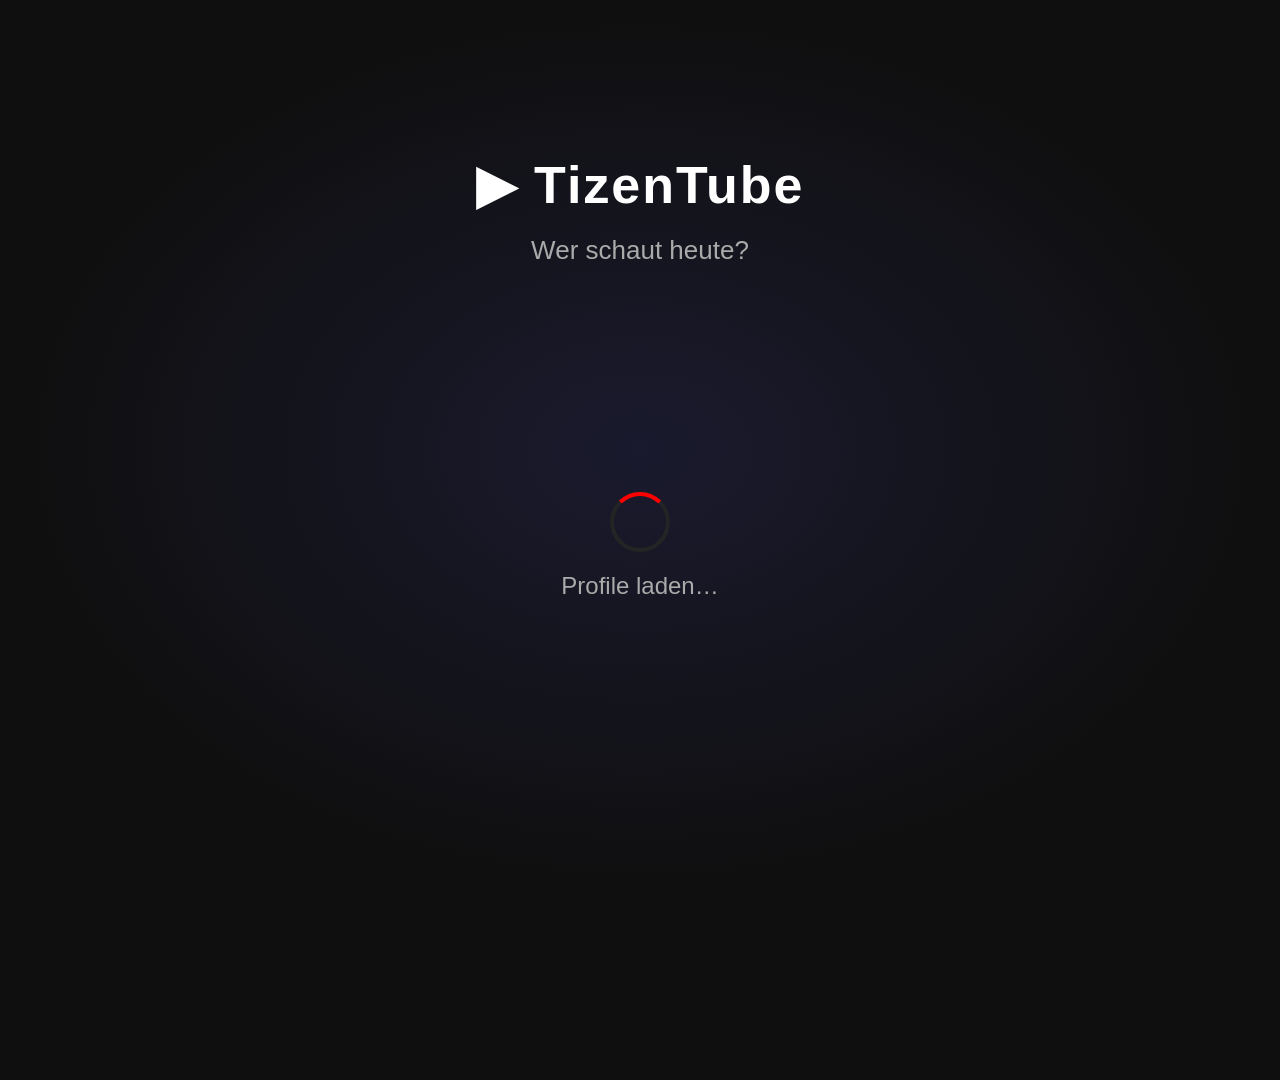
==== src/frontend/index.html @ c67d3038 "feat: init project from v2 codebase - FastAPI backend with yt-dlp, SponsorBlock, profiles - Vanilla " ====
<!DOCTYPE html>
<html lang="de">
<head>
  <meta charset="UTF-8">
  <meta name="viewport" content="width=device-width, initial-scale=1.0">
  <title>TizenTube</title>
  <link rel="stylesheet" href="style.css">
</head>
<body>

<!-- SCREEN: PROFILAUSWAHL -->
<div id="screen-profiles" class="screen active">
  <h1>▶ TizenTube</h1>
  <p class="subtitle">Wer schaut heute?</p>
  <div class="profile-grid" id="profile-grid">
    <div class="loading"><div class="spinner"></div><span>Profile laden…</span></div>
  </div>
</div>

<!-- SCREEN: HOME -->
<div id="screen-home" class="screen">
  <div class="topbar">
    <div class="topbar-logo">▶ TizenTube</div>
    <div class="topbar-nav">
      <button class="nav-btn active" data-tab="trending">Trends</button>
      <button class="nav-btn" data-tab="subscriptions">Abos</button>
      <button class="nav-btn" data-tab="history">Verlauf</button>
    </div>
    <div class="search-container">
      <input class="search-input" id="search-input" placeholder="🔍  Suchen…" readonly>
    </div>
    <div class="topbar-profile" id="topbar-profile">
      <div class="topbar-avatar-small" id="topbar-avatar"></div>
      <span class="topbar-profile-name" id="topbar-name"></span>
    </div>
  </div>
  <div class="content-area" id="content-area">
    <div class="loading"><div class="spinner"></div></div>
  </div>
</div>

<!-- SCREEN: PLAYER -->
<div id="screen-player" class="screen">
  <video id="player-video" autoplay></video>
  <div class="player-overlay" id="player-overlay">
    <div class="player-title" id="player-title"></div>
    <div class="player-controls">
      <button class="player-btn" id="btn-playpause">⏸ Pause</button>
      <button class="player-btn" id="btn-back">↩ Zurück</button>
    </div>
    <div class="progress-bar-container" id="progress-container">
      <div class="progress-bar-fill" id="progress-fill"></div>
    </div>
  </div>
  <div class="sponsor-banner" id="sponsor-banner">⏭ Sponsor überspringen (OK)</div>
</div>

<script src="app.js"></script>
</body>
</html>
---- src/frontend/style.css ----
:root {
  --bg: #0f0f0f;
  --surface: #1a1a1a;
  --surface2: #242424;
  --accent: #ff0000;
  --text: #ffffff;
  --text2: #aaaaaa;
  --focus: #ffffff;
  --radius: 10px;
}

* { box-sizing: border-box; margin: 0; padding: 0; }

body {
  background: var(--bg);
  color: var(--text);
  font-family: 'Samsung One', Arial, sans-serif;
  overflow: hidden;
  width: 1920px;
  height: 1080px;
  user-select: none;
}

/* ── SCREENS ───────────────────────────────────────── */
.screen { display: none; width: 100%; height: 100%; position: absolute; top: 0; left: 0; }
.screen.active { display: flex; }

/* ── PROFILAUSWAHL ─────────────────────────────────── */
#screen-profiles {
  flex-direction: column;
  align-items: center;
  justify-content: center;
  background: radial-gradient(ellipse at center, #1a1a2e 0%, #0f0f0f 70%);
}

#screen-profiles h1 {
  font-size: 52px;
  margin-bottom: 20px;
  letter-spacing: 2px;
  color: #ffffff;
}

#screen-profiles p.subtitle {
  font-size: 26px;
  color: var(--text2);
  margin-bottom: 80px;
}

.profile-grid {
  display: flex;
  gap: 60px;
  align-items: center;
}

.profile-card {
  display: flex;
  flex-direction: column;
  align-items: center;
  gap: 20px;
  cursor: pointer;
  padding: 30px;
  border-radius: 16px;
  border: 3px solid transparent;
  transition: transform 0.15s, border-color 0.15s;
}

.profile-card.focused {
  border-color: var(--focus);
  transform: scale(1.08);
}

.profile-avatar {
  width: 160px;
  height: 160px;
  border-radius: 50%;
  display: flex;
  align-items: center;
  justify-content: center;
  font-size: 72px;
  font-weight: bold;
}

.profile-name {
  font-size: 28px;
  font-weight: 600;
}

/* ── HOME SCREEN ───────────────────────────────────── */
#screen-home {
  flex-direction: column;
}

.topbar {
  display: flex;
  align-items: center;
  padding: 30px 60px;
  gap: 40px;
  background: linear-gradient(to bottom, rgba(0,0,0,0.9), transparent);
  position: absolute;
  top: 0; left: 0; right: 0;
  z-index: 10;
}

.topbar-logo {
  font-size: 36px;
  font-weight: 900;
  color: var(--accent);
  letter-spacing: -1px;
}

.topbar-nav {
  display: flex;
  gap: 10px;
}

.nav-btn {
  padding: 14px 30px;
  border-radius: 8px;
  font-size: 22px;
  border: 2px solid transparent;
  background: transparent;
  color: var(--text2);
  cursor: pointer;
}

.nav-btn.focused, .nav-btn.active {
  border-color: white;
  color: white;
  background: rgba(255,255,255,0.1);
}

.topbar-profile {
  margin-left: auto;
  display: flex;
  align-items: center;
  gap: 16px;
  padding: 10px 20px;
  border-radius: 8px;
  border: 2px solid transparent;
  cursor: pointer;
}

.topbar-profile.focused {
  border-color: white;
}

.topbar-avatar-small {
  width: 52px;
  height: 52px;
  border-radius: 50%;
  display: flex;
  align-items: center;
  justify-content: center;
  font-size: 24px;
  font-weight: bold;
}

.topbar-profile-name {
  font-size: 22px;
  color: var(--text2);
}

.search-container {
  margin-left: auto;
  position: relative;
}

.search-input {
  background: var(--surface);
  border: 2px solid transparent;
  color: white;
  padding: 14px 24px;
  border-radius: 40px;
  font-size: 22px;
  width: 420px;
  outline: none;
}

.search-input.focused {
  border-color: white;
}

.content-area {
  flex: 1;
  padding: 140px 60px 40px;
  overflow: hidden;
}

.section-title {
  font-size: 32px;
  font-weight: 700;
  margin-bottom: 30px;
  color: var(--text);
}

/* ── VIDEO GRID ────────────────────────────────────── */
.video-grid {
  display: flex;
  gap: 24px;
  flex-wrap: nowrap;
  overflow: hidden;
}

.video-card {
  flex: 0 0 380px;
  border-radius: var(--radius);
  background: var(--surface);
  cursor: pointer;
  border: 3px solid transparent;
  transition: transform 0.15s, border-color 0.15s;
  overflow: hidden;
}

.video-card.focused {
  border-color: white;
  transform: scale(1.04);
}

.video-thumb {
  width: 100%;
  aspect-ratio: 16/9;
  object-fit: cover;
  background: var(--surface2);
  display: block;
}

.video-info {
  padding: 16px;
}

.video-title {
  font-size: 20px;
  font-weight: 600;
  line-height: 1.3;
  display: -webkit-box;
  -webkit-line-clamp: 2;
  -webkit-box-orient: vertical;
  overflow: hidden;
  margin-bottom: 8px;
}

.video-channel {
  font-size: 17px;
  color: var(--text2);
}

.video-duration {
  font-size: 15px;
  color: var(--text2);
  margin-top: 4px;
}

/* ── PLAYER SCREEN ─────────────────────────────────── */
#screen-player {
  background: #000;
  flex-direction: column;
  position: relative;
}

#player-video {
  width: 100%;
  height: 100%;
  object-fit: contain;
}

.player-overlay {
  position: absolute;
  bottom: 0; left: 0; right: 0;
  background: linear-gradient(transparent, rgba(0,0,0,0.9));
  padding: 40px 60px 50px;
  transition: opacity 0.3s;
}

.player-overlay.hidden { opacity: 0; }

.player-title {
  font-size: 32px;
  font-weight: 700;
  margin-bottom: 24px;
}

.player-controls {
  display: flex;
  align-items: center;
  gap: 30px;
  margin-bottom: 20px;
}

.player-btn {
  background: rgba(255,255,255,0.15);
  border: 2px solid transparent;
  color: white;
  padding: 14px 28px;
  border-radius: 8px;
  font-size: 22px;
  cursor: pointer;
}

.player-btn.focused {
  border-color: white;
  background: rgba(255,255,255,0.3);
}

.progress-bar-container {
  width: 100%;
  height: 6px;
  background: rgba(255,255,255,0.3);
  border-radius: 3px;
  cursor: pointer;
  position: relative;
}

.progress-bar-fill {
  height: 100%;
  background: var(--accent);
  border-radius: 3px;
  width: 0%;
  transition: width 0.5s linear;
}

.sponsor-banner {
  position: absolute;
  bottom: 160px;
  right: 60px;
  background: rgba(0, 150, 0, 0.85);
  padding: 18px 32px;
  border-radius: 10px;
  font-size: 24px;
  font-weight: 700;
  display: none;
  border: 2px solid white;
}

/* ── LOADING ───────────────────────────────────────── */
.loading {
  display: flex;
  flex-direction: column;
  align-items: center;
  justify-content: center;
  height: 400px;
  gap: 20px;
  color: var(--text2);
  font-size: 24px;
}

.spinner {
  width: 60px;
  height: 60px;
  border: 4px solid var(--surface2);
  border-top-color: var(--accent);
  border-radius: 50%;
  animation: spin 0.8s linear infinite;
}

@keyframes spin { to { transform: rotate(360deg); } }

/* ── SUBSCRIPTIONS ─────────────────────────────────── */
.channel-list {
  display: flex;
  flex-direction: column;
  gap: 16px;
  max-height: 800px;
  overflow: hidden;
}

.channel-card {
  display: flex;
  align-items: center;
  gap: 24px;
  padding: 20px 24px;
  background: var(--surface);
  border-radius: var(--radius);
  border: 3px solid transparent;
  cursor: pointer;
}

.channel-card.focused {
  border-color: white;
  background: var(--surface2);
}

.channel-icon {
  width: 64px;
  height: 64px;
  border-radius: 50%;
  background: var(--accent);
  display: flex;
  align-items: center;
  justify-content: center;
  font-size: 28px;
  font-weight: bold;
  flex-shrink: 0;
}

.channel-name {
  font-size: 26px;
  font-weight: 600;
}

/* ── SEARCH HISTORY ────────────────────────────────── */
.search-history {
  position: absolute;
  top: 100%;
  left: 0;
  right: 0;
  background: var(--surface);
  border-radius: 0 0 12px 12px;
  max-height: 300px;
  overflow: hidden;
  display: none;
}

.search-history.visible {
  display: block;
}

.search-history-item {
  padding: 14px 24px;
  font-size: 20px;
  color: var(--text2);
  border-bottom: 1px solid var(--surface2);
  cursor: pointer;
}

.search-history-item.focused {
  background: var(--surface2);
  color: white;
}
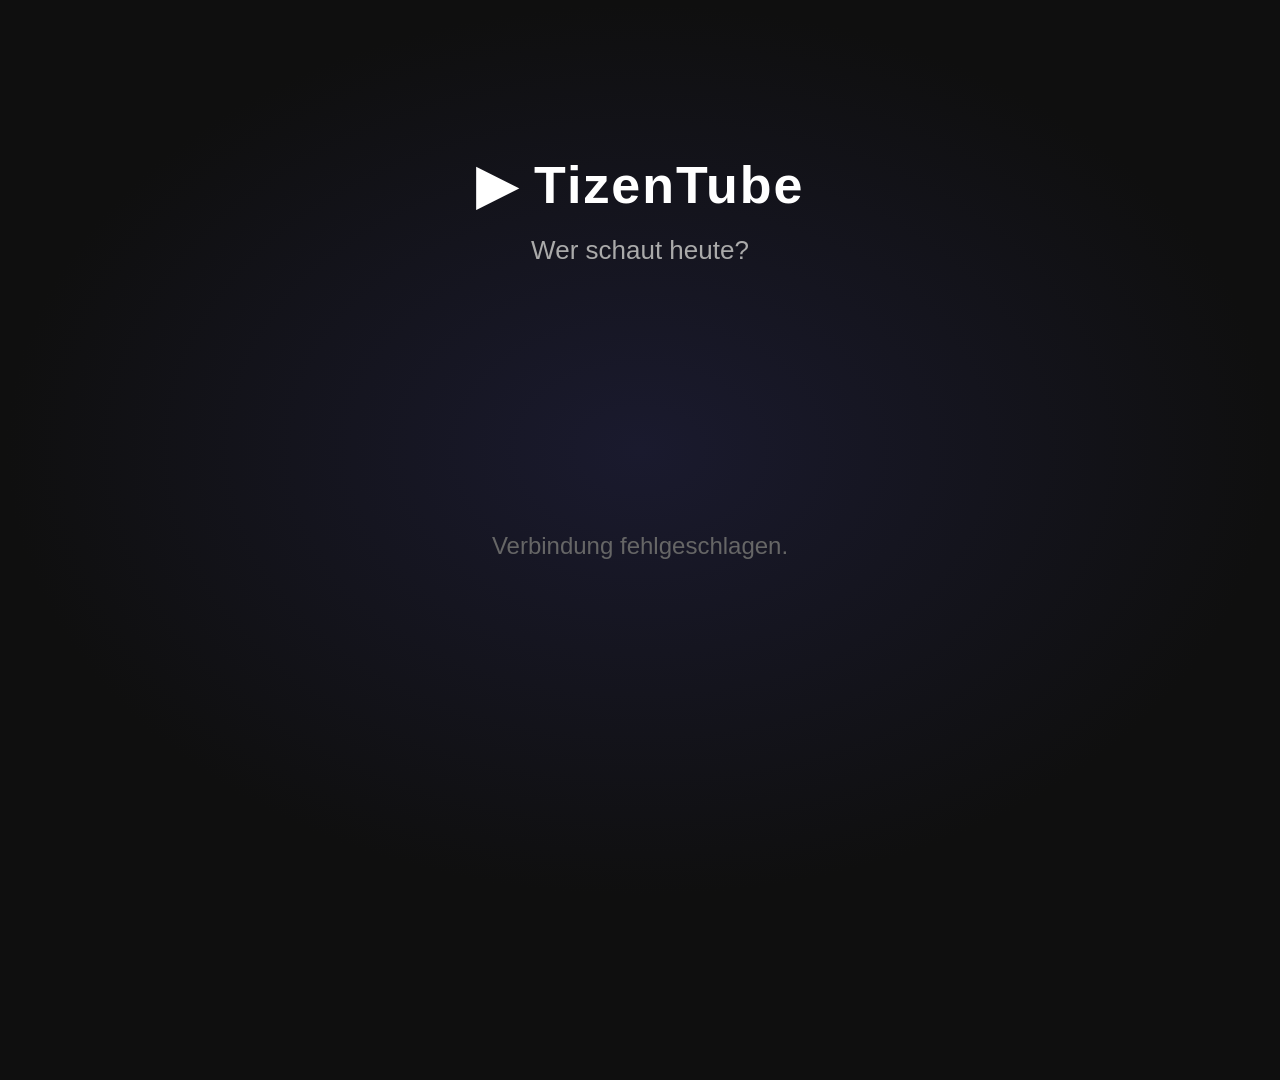
==== commit 62160f4e: "fix: Samsung TV compatibility — sound, search, player controls Sound: - Changed yt-dlp format to com" ====
--- a/src/frontend/index.html
+++ b/src/frontend/index.html
@@ -26,8 +26,10 @@
       <button class="nav-btn" data-tab="subscriptions">Abos</button>
       <button class="nav-btn" data-tab="history">Verlauf</button>
     </div>
-    <div class="search-container">
-      <input class="search-input" id="search-input" placeholder="🔍  Suchen…" readonly>
+    <div class="search-container" id="search-container">
+      <input class="search-input" id="search-input" placeholder="🔍  Suchen…">
+      <button class="search-btn" id="search-btn">🔍</button>
+      <div class="search-history" id="search-history"></div>
     </div>
     <div class="topbar-profile" id="topbar-profile">
       <div class="topbar-avatar-small" id="topbar-avatar"></div>
@@ -45,7 +47,10 @@
   <div class="player-overlay" id="player-overlay">
     <div class="player-title" id="player-title"></div>
     <div class="player-controls">
+      <button class="player-btn" id="btn-rewind">⏪ -10s</button>
       <button class="player-btn" id="btn-playpause">⏸ Pause</button>
+      <button class="player-btn" id="btn-forward">⏩ +10s</button>
+      <button class="player-btn" id="btn-quality">⚙ 1080p</button>
       <button class="player-btn" id="btn-back">↩ Zurück</button>
     </div>
     <div class="progress-bar-container" id="progress-container">
--- a/src/frontend/style.css
+++ b/src/frontend/style.css
@@ -178,6 +178,25 @@
 
 .search-input.focused {
   border-color: white;
+}
+
+.search-btn {
+  position: absolute;
+  right: 8px;
+  top: 50%;
+  transform: translateY(-50%);
+  background: var(--accent);
+  border: none;
+  color: white;
+  width: 48px;
+  height: 48px;
+  border-radius: 50%;
+  font-size: 22px;
+  cursor: pointer;
+}
+
+.search-btn.focused {
+  outline: 3px solid white;
 }
 
 .content-area {
@@ -405,9 +424,11 @@
   right: 0;
   background: var(--surface);
   border-radius: 0 0 12px 12px;
-  max-height: 300px;
+  max-height: 400px;
   overflow: hidden;
   display: none;
+  z-index: 20;
+  box-shadow: 0 8px 24px rgba(0,0,0,0.5);
 }
 
 .search-history.visible {
@@ -415,14 +436,35 @@
 }
 
 .search-history-item {
-  padding: 14px 24px;
+  display: flex;
+  align-items: center;
+  gap: 16px;
+  padding: 16px 24px;
   font-size: 20px;
   color: var(--text2);
   border-bottom: 1px solid var(--surface2);
   cursor: pointer;
+}
+
+.search-history-item::before {
+  content: "🕓";
+  font-size: 18px;
 }
 
 .search-history-item.focused {
   background: var(--surface2);
   color: white;
 }
+
+.search-history-clear {
+  padding: 14px 24px;
+  font-size: 18px;
+  color: var(--accent);
+  text-align: center;
+  cursor: pointer;
+  border-top: 1px solid var(--surface2);
+}
+
+.search-history-clear.focused {
+  background: var(--surface2);
+}
